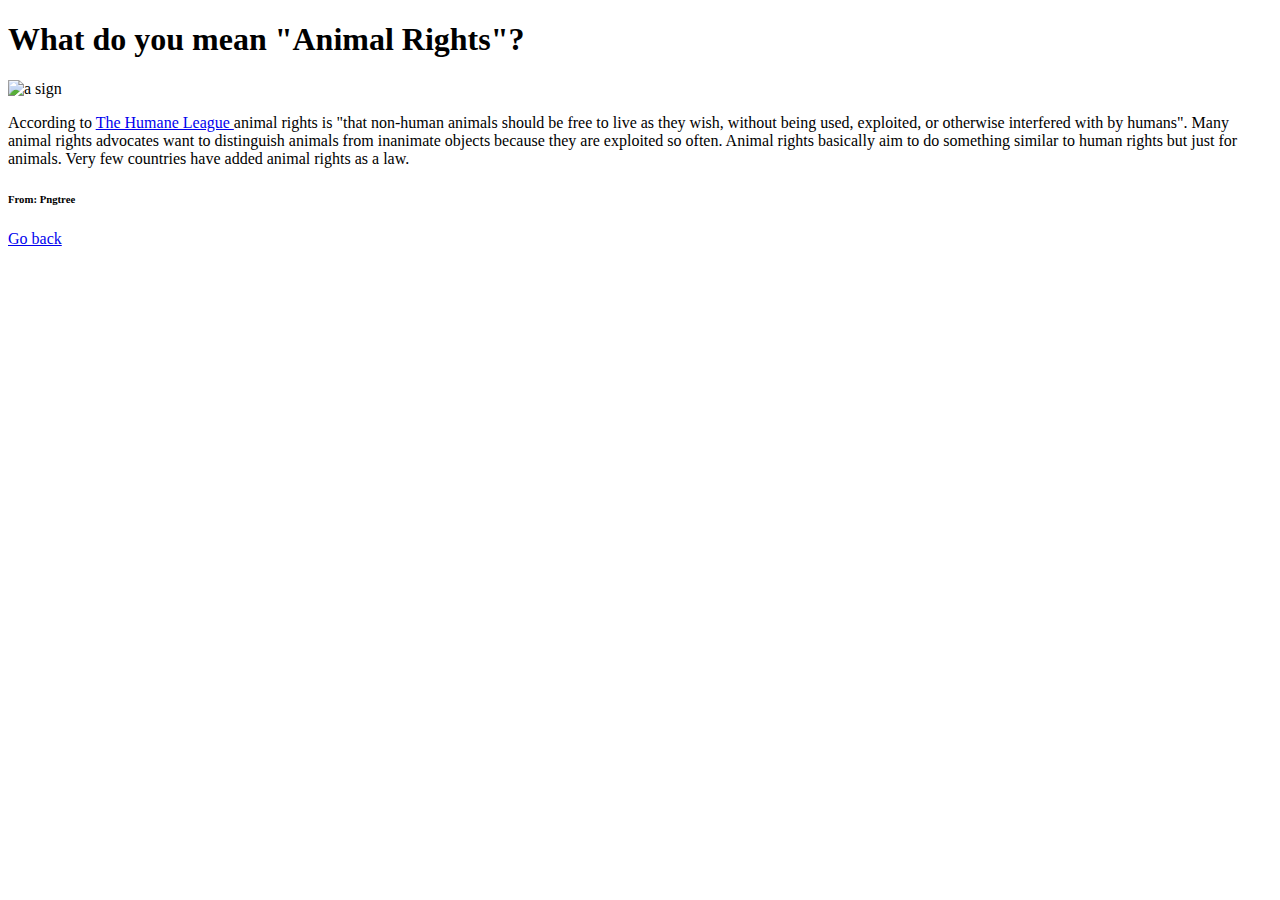
==== animal-rights-meaning.html @ e2c84f7d "Create animal-rights-meaning.html" ====
<!DOCTYPE html>
<html>
  <head>
    <link rel="stylesheet" href="style.css">
  </head>
  <body>
    <h1 class="animal-rights"> What do you mean "Animal Rights"?</h1>
    <img class="top-img" src="animalrights.jpg" alt="a sign">

    <p> According to <a href="https://thehumaneleague.org/article/animal-rights"> The Humane League </a> animal rights is "that non-human animals should be free to live as they wish, without being used, exploited, or otherwise interfered with by humans". Many animal rights advocates want to distinguish animals from inanimate objects because they are exploited so often. Animal rights basically aim to do something similar to human rights but just for animals. Very few countries have added animal rights as a law.</p>
    <h6> From: Pngtree</h6>
    <a href="index.html"> Go back</a>  
  </body>
</html>
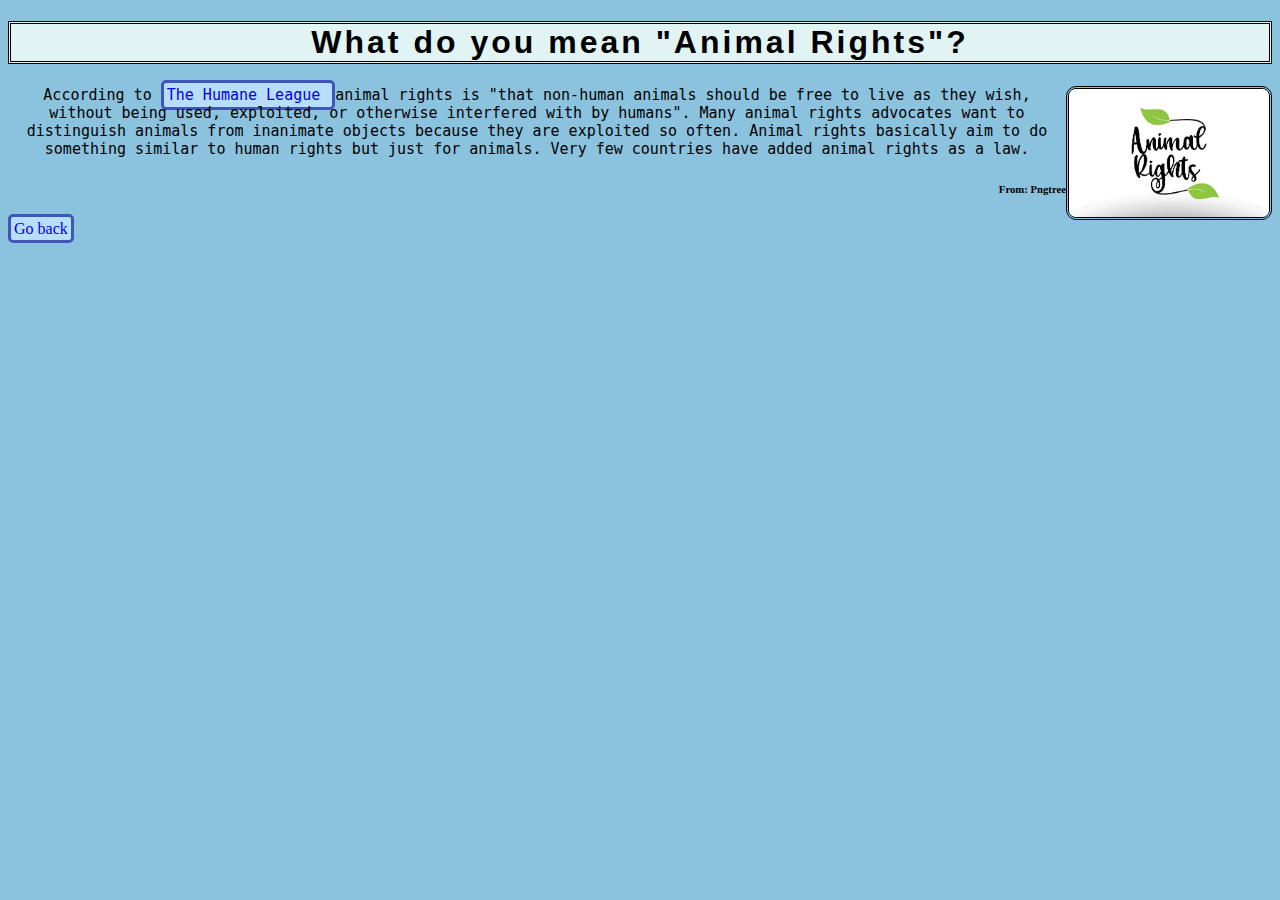
==== commit f10dde7a: "Update animal-rights-meaning.html" ====
--- a/animal-rights-meaning.html
+++ b/animal-rights-meaning.html
@@ -5,7 +5,7 @@
   </head>
   <body>
     <h1 class="animal-rights"> What do you mean "Animal Rights"?</h1>
-    <img class="top-img" src="animalrights.jpg" alt="a sign">
+    <img class="top-img" src="animal-rights.jpg" alt="a sign">
 
     <p> According to <a href="https://thehumaneleague.org/article/animal-rights"> The Humane League </a> animal rights is "that non-human animals should be free to live as they wish, without being used, exploited, or otherwise interfered with by humans". Many animal rights advocates want to distinguish animals from inanimate objects because they are exploited so often. Animal rights basically aim to do something similar to human rights but just for animals. Very few countries have added animal rights as a law.</p>
     <h6> From: Pngtree</h6>
--- a/style.css
+++ b/style.css
@@ -0,0 +1,61 @@
+body {
+  background:#8bc3df;
+}
+
+h1{
+  text-align:center;
+  letter-spacing: 3px;
+  font-family:sans-serif
+}
+
+p {
+  font-size:15px;
+  text-align:center;
+  font-family:monospace
+}
+
+a {
+  Border-style:solid;
+  border-color:#3f56bc;
+  border-radius:5px;
+  padding:3px;
+  background-color:#b8defd;
+  text-decoration: none;
+}
+
+.top-img {
+  width:200px;
+  border-style:double;
+  border-radius:10px;
+  border-color:#000000;
+  border-width:3px;
+  float:right;
+}
+
+h6 {
+  Text-align:right;
+}
+
+.main-img {
+  border-style:dotted;
+  border-radius:10px;
+  border-color:#045c3e;
+  border-width:4px;
+  padding:2px;
+}
+
+.animal-rights {
+  border-style:double;
+  background-color:#e1f3f3;
+}
+
+.why-animal {
+  border-style:dotted;
+  background-color:#e6dbef;
+}
+
+.basic-rights {
+  border-style:groove;
+  border-color:cadetblue;
+  background-color:#94bebf;
+}
